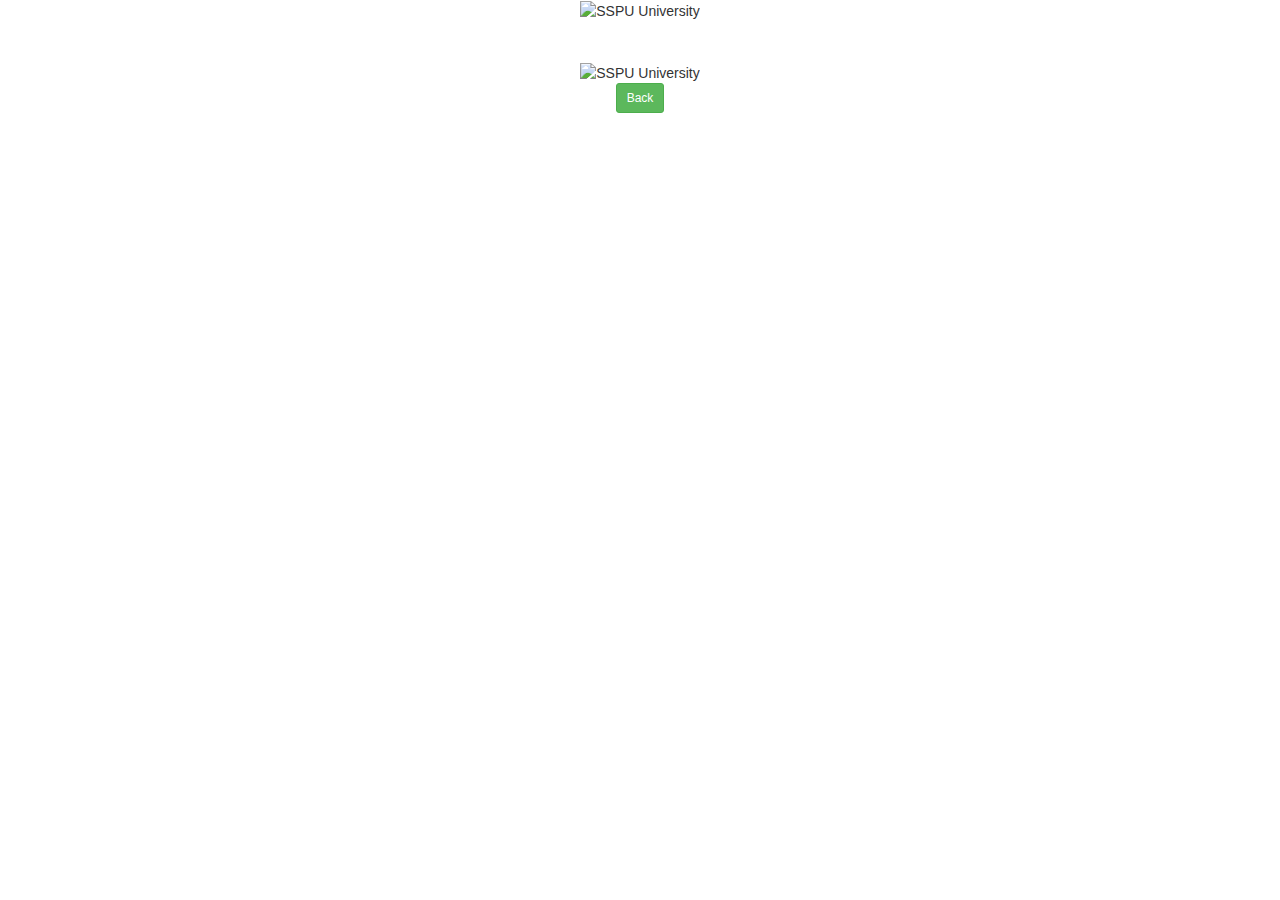
==== ResultPage.html @ ace79b53 "jf" ====
<!DOCTYPE html>
<html lang="en">
<head>
  <title>Bootstrap Example</title>
  <meta charset="utf-8">
  <meta name="viewport" content="width=device-width, initial-scale=1">
  <link rel="stylesheet" href="https://maxcdn.bootstrapcdn.com/bootstrap/3.4.1/css/bootstrap.min.css">
  <script src="https://ajax.googleapis.com/ajax/libs/jquery/3.6.4/jquery.min.js"></script>
  <script src="https://maxcdn.bootstrapcdn.com/bootstrap/3.4.1/js/bootstrap.min.js"></script>
  <style>
    .responsive {
  width: 100%;
  height: auto;
}
  </style>
</head>
<body>

<div class="container">
  <div style="text-align: center;">
    <img class="responsive" src="assets/image/backlogotop_common.jpg"  alt="SSPU University">
  </div>
  <br>
  <br>
  <div style="text-align: center;">
    <img class="responsive" src="assets/image/Praful More.jpg"  alt="SSPU University">
  </div>  
</div>
<div style="text-align: center;">
  <a class="btn btn-success btn-sm" href="SSPUResult.html">Back</a>
</div>
</body>
</html>
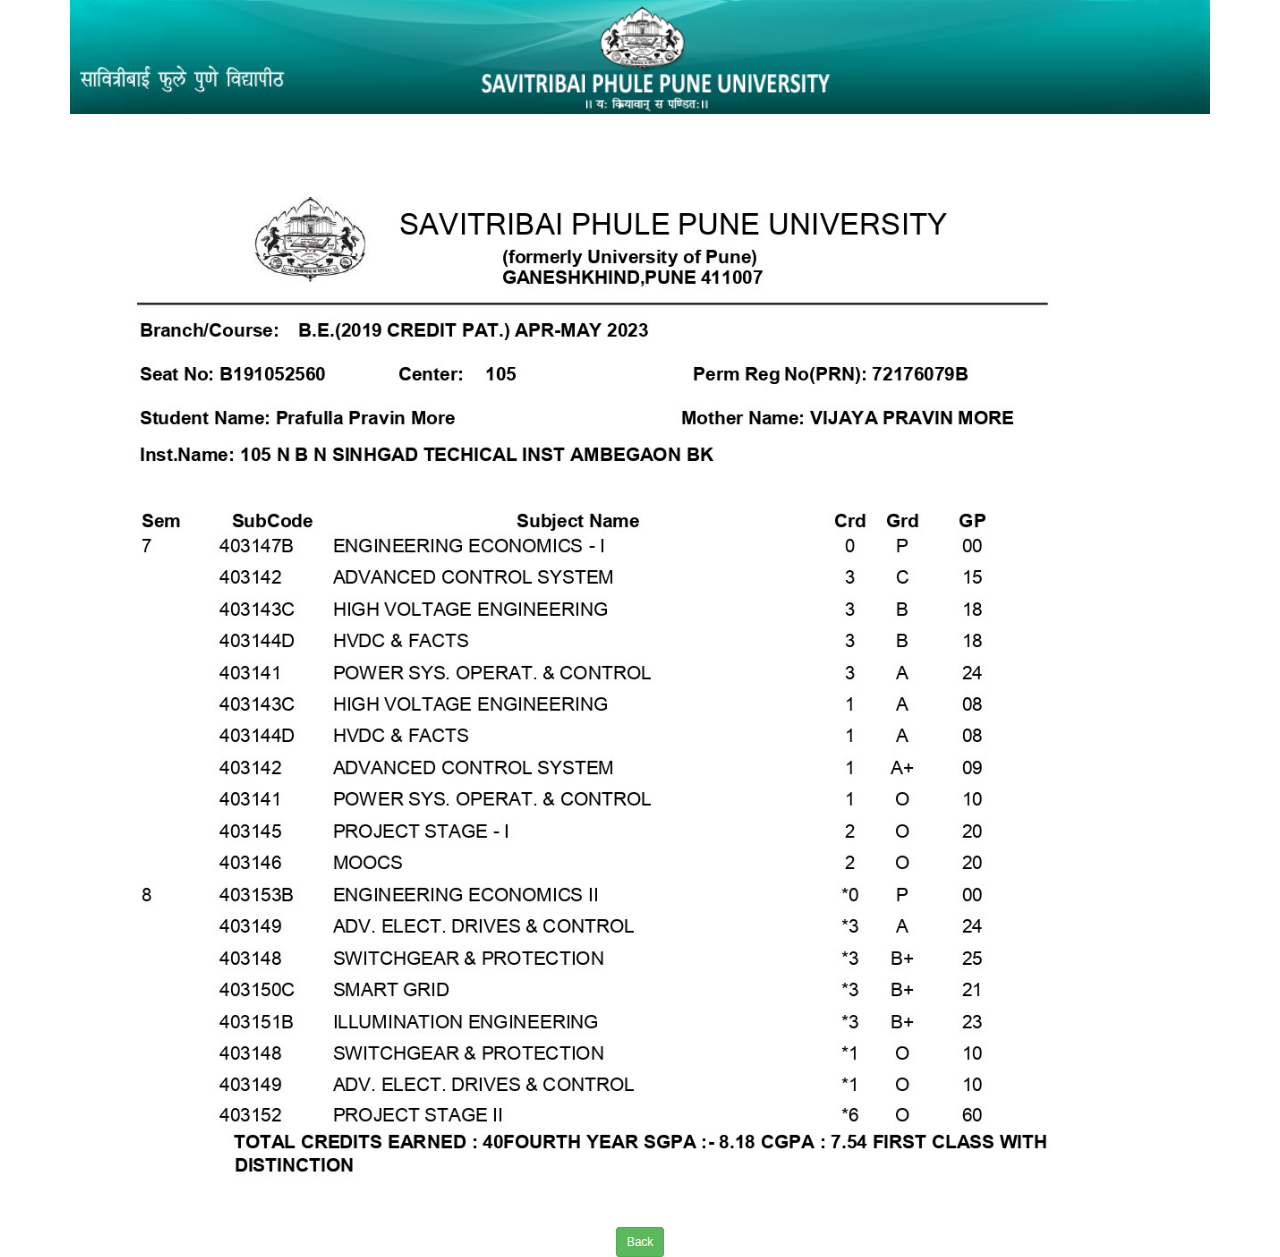
==== commit ee989740: "changes" ====
--- a/ResultPage.html
+++ b/ResultPage.html
@@ -27,7 +27,7 @@
   </div>  
 </div>
 <div style="text-align: center;">
-  <a class="btn btn-success btn-sm" href="SSPUResult.html">Back</a>
+  <a class="btn btn-success btn-sm" href="index.html">Back</a>
 </div>
 </body>
 </html>
